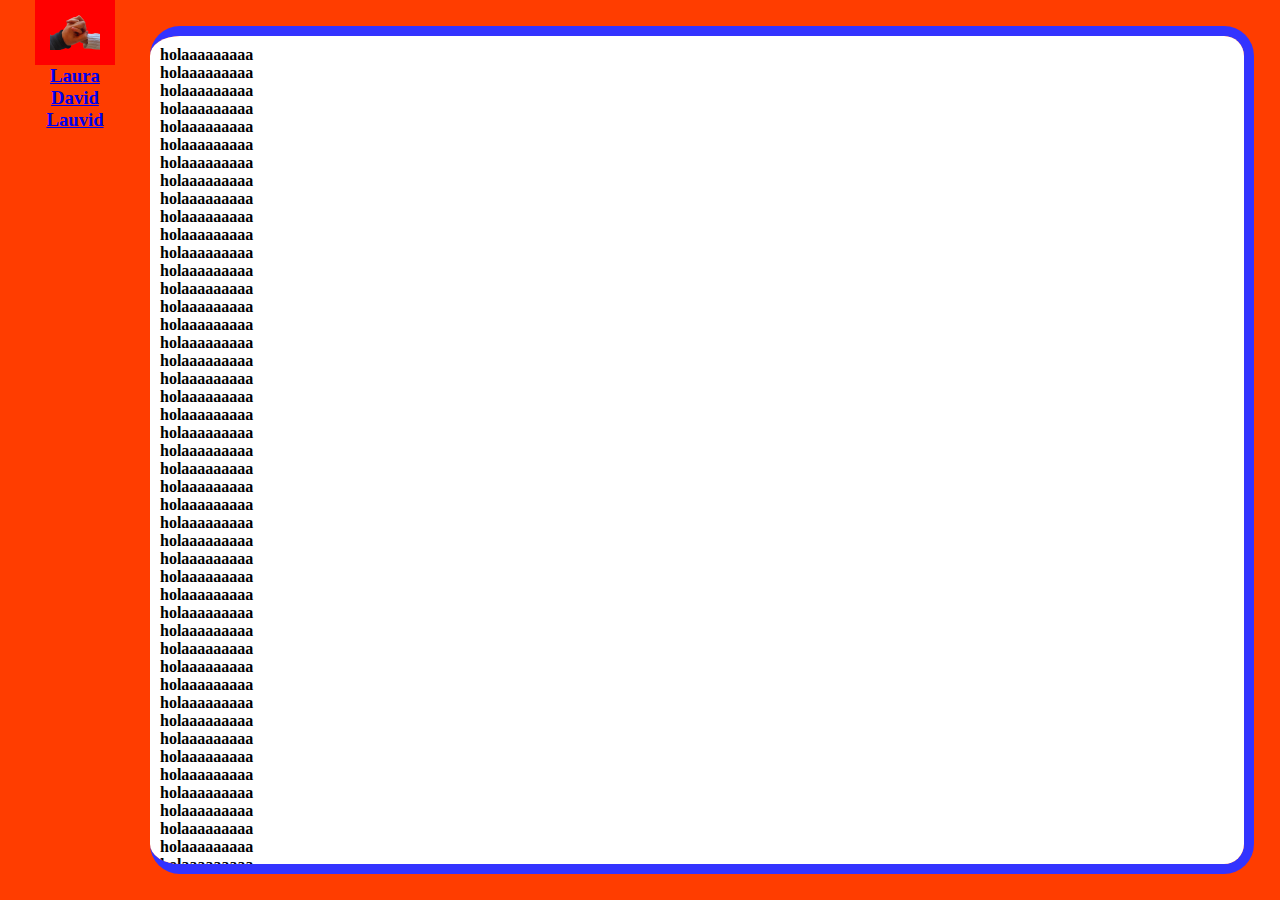
==== public_html/html/index.html @ 49b252a7 "x" ====
<!DOCTYPE html>
<!--
Click nbfs://nbhost/SystemFileSystem/Templates/Licenses/license-default.txt to change this license
Click nbfs://nbhost/SystemFileSystem/Templates/Other/html.html to edit this template
-->
<html>
    <head>
        <title>Laura y David</title>
        <meta charset="UTF-8">
        <meta name="viewport" content="width=device-width, initial-scale=1.0">
        <link rel="stylesheet" href="../css/Plantilla.css"/>
        <link rel="stylesheet" href="../css/Index.css"/>
        <link rel="icon" type="image/png" href="../imagenes/barraNavegacion/logoCabecera.png">
    </head>
    <body>
        <div id="barraNav">
            <header>
                <img src="../imagenes/barraNavegacion/logoCabecera.png" width="50" height="35" alt="logoCabecera"/>
            </header>
            <nav>
                <img src="../imagenes/barraNavegacion/persona.png" alt="persona"/>
                <a href="#">
                    <ul>
                        <li>
                            <h3>Laura</h3>
                        </li>
                    </ul>
                </a>
                <a href="#">
                    <ul>
                        <li>
                            <h3>David</h3>
                        </li>
                    </ul>
                </a>
                <a href="#">
                    <ul>
                        <li>
                            <h3>Lauvid</h3>
                        </li>
                    </ul>
                </a>
            </nav>
            <footer>
                
            </footer>
        </div>
        <div id="contenido">
            <main>
                <h4>holaaaaaaaaa</h4>
                <h4>holaaaaaaaaa</h4>
                <h4>holaaaaaaaaa</h4>
                <h4>holaaaaaaaaa</h4>
                <h4>holaaaaaaaaa</h4>
                <h4>holaaaaaaaaa</h4>
                <h4>holaaaaaaaaa</h4>
                <h4>holaaaaaaaaa</h4>
                <h4>holaaaaaaaaa</h4>
                <h4>holaaaaaaaaa</h4>
                <h4>holaaaaaaaaa</h4>
                <h4>holaaaaaaaaa</h4>
                <h4>holaaaaaaaaa</h4>
                <h4>holaaaaaaaaa</h4>
                <h4>holaaaaaaaaa</h4>
                <h4>holaaaaaaaaa</h4>
                <h4>holaaaaaaaaa</h4>
                <h4>holaaaaaaaaa</h4>
                <h4>holaaaaaaaaa</h4>
                <h4>holaaaaaaaaa</h4>
                <h4>holaaaaaaaaa</h4>
                <h4>holaaaaaaaaa</h4>
                <h4>holaaaaaaaaa</h4>
                <h4>holaaaaaaaaa</h4>
                <h4>holaaaaaaaaa</h4>
                <h4>holaaaaaaaaa</h4>
                <h4>holaaaaaaaaa</h4>
                <h4>holaaaaaaaaa</h4>
                <h4>holaaaaaaaaa</h4>
                <h4>holaaaaaaaaa</h4>
                <h4>holaaaaaaaaa</h4>
                <h4>holaaaaaaaaa</h4>
                <h4>holaaaaaaaaa</h4>
                <h4>holaaaaaaaaa</h4>
                <h4>holaaaaaaaaa</h4>
                <h4>holaaaaaaaaa</h4>
                <h4>holaaaaaaaaa</h4>
                <h4>holaaaaaaaaa</h4>
                <h4>holaaaaaaaaa</h4>
                <h4>holaaaaaaaaa</h4>
                <h4>holaaaaaaaaa</h4>
                <h4>holaaaaaaaaa</h4>
                <h4>holaaaaaaaaa</h4>
                <h4>holaaaaaaaaa</h4>
                <h4>holaaaaaaaaa</h4>
                <h4>holaaaaaaaaa</h4>
                <h4>holaaaaaaaaa</h4>
                <h4>holaaaaaaaaa</h4>
                <h4>holaaaaaaaaa</h4>
                <h4>holaaaaaaaaa</h4>
                <h4>holaaaaaaaaa</h4>
                <h4>holaaaaaaaaa</h4>
                <h4>holaaaaaaaaa</h4>
                <h4>holaaaaaaaaa</h4>
                <h4>holaaaaaaaaa</h4>
                <h4>holaaaaaaaaa</h4>
                <h4>holaaaaaaaaa</h4>
                <h4>holaaaaaaaaa</h4>
                <h4>holaaaaaaaaa</h4>
                <h4>holaaaaaaaaa</h4>
                <h4>holaaaaaaaaa</h4>
                <h4>holaaaaaaaaa</h4>
                <h4>holaaaaaaaaa</h4>
                <h4>holaaaaaaaaa</h4>
                <h4>holaaaaaaaaa</h4>
                <h4>holaaaaaaaaa</h4>
                <h4>holaaaaaaaaa</h4>
                <h4>holaaaaaaaaa</h4>
                <h4>holaaaaaaaaa</h4>
                <h4>holaaaaaaaaa</h4>
                <h4>holaaaaaaaaa</h4>
                <h4>holaaaaaaaaa</h4>
                <h4>holaaaaaaaaa</h4>
                <h4>holaaaaaaaaa</h4>
                <h4>holaaaaaaaaa</h4>
                <h4>holaaaaaaaaa</h4>
                <h4>holaaaaaaaaa</h4>
                <h4>holaaaaaaaaa</h4>
                <h4>holaaaaaaaaa</h4>
                <h4>holaaaaaaaaa</h4>
                <h4>holaaaaaaaaa</h4>
                <h4>holaaaaaaaaa</h4>
                <h4>holaaaaaaaaa</h4>
                <h4>holaaaaaaaaa</h4>
                <h4>holaaaaaaaaa</h4>
                <h4>holaaaaaaaaa</h4>
                <h4>holaaaaaaaaa</h4>
                <h4>holaaaaaaaaa</h4>
            </main>
        </div>
    </body>
</html>
---- public_html/css/Plantilla.css ----
/*
Click nbfs://nbhost/SystemFileSystem/Templates/Licenses/license-default.txt to change this license
Click nbfs://nbhost/SystemFileSystem/Templates/ClientSide/css.css to edit this template
*/
/* 
    Created on : 6 oct 2022, 16:48:21
    Author     : xxxdd
*/

*
{
    margin: 0px;
    padding: 0px;
}

body
{
    background: #ff3d00;
}

body #contenido
{
/*    border: blueviolet 3px solid;*/
    position: absolute;
    width: 100%;
    height: 100%;
    padding-left: 150px; /* desplaza el main */
    padding-top: 2%; /* margenes visuales */
    padding-bottom: 2%;
    padding-right: 2%;
    box-sizing: border-box;
}

body #contenido main
{
    border-bottom: #3333ff 10px solid;
    border-top: #3333ff 10px solid;
    border-right: #3333ff 10px solid;
    padding: 10px;
    overflow-x: scroll;
    box-sizing: border-box;
    border-radius: 30px;
    width: 100%;
    height: 100%;
    background: white;
}

body #contenido main::-webkit-scrollbar
{
    display: none;
}

body #barraNav
{
    background: #ff3d00;
    position: absolute;
    height: 100%;
    width: 150px;
    text-align: center;
    z-index: 1;
/*    float: left;*/
}

body #barraNav header
{
    background: red;
    display: inline-block;
    position: static;
    font-size: 0;
    padding: 15px;
}

body #barraNav nav a ul li:hover
{
    background: aqua;
}

body #contenido footer
{
    border: greenyellow 3px solid;
}

body #contenido footer h4
{
    font-size: 14px;
    color: black;
}

body #barraNav nav img
{
    display: none;
}

@media only screen and (max-width: 820px)
{
    
}

@media only screen and (max-width: 590px)
{
    body
    {
        background: #ff3d00;
    }

    body #contenido
    {
        /*    border: blueviolet 3px solid;*/
        position: absolute;
        width: 100%;
        height: 100%;
        padding-top: 60px; /* desplaza el main */
        padding-bottom: 2%; /* margenes visuales */
        padding-right: 2%;
        padding-left: 2%;
        box-sizing: border-box;
    }

    body #contenido main
    {
        border-bottom: #3333ff 10px solid;
        border-top: #3333ff 0px solid;
        border-right: #3333ff 10px solid;
        border-left: #3333ff 10px solid;
        padding: 10px;
        overflow-x: scroll;
        box-sizing: border-box;
        border-radius: 30px;
        width: 100%;
        height: 100%;
        background: white;
    }

    body #contenido main::-webkit-scrollbar
    {
        display: none;
    }

    body #barraNav
    {
        background: #ff3d00;
        position: absolute;
        height: 60px;
        width: 100%;
        text-align: center;
        z-index: 1;
        /*    float: left;*/
    }

    body #barraNav header
    {
        background: gray;
        display: inline-block;
        position: static;
        font-size: 0;
        padding: 10px;
    }

    body #barraNav nav a ul li:hover
    {
        background: aqua;
    }

    body #contenido footer
    {
        border: greenyellow 3px solid;
    }

    body #contenido footer h4
    {
        font-size: 14px;
        color: black;
    }
    
    body #barraNav nav img
    {
        width: 30px;
        height: 30px;
        display: block;
    }

    body #barraNav nav
    {
        left: 50%;
        transform: translate(-50%, 0%);
        /* -webkit-transform: translate(-50%, -50%); */
        position: fixed;
        bottom: 15px;
        margin-left: auto;
        margin-right: auto;
        padding: 7px;
        word-wrap: break-word;
        background-color: #66ffff;
        border-radius: 7px;
        font-size: 0;
        transition: 0.3s;
    }
}
---- public_html/css/Index.css ----
/*
Click nbfs://nbhost/SystemFileSystem/Templates/Licenses/license-default.txt to change this license
Click nbfs://nbhost/SystemFileSystem/Templates/ClientSide/css.css to edit this template
*/
/* 
    Created on : 6 oct 2022, 17:10:06
    Author     : xxxdd
*/
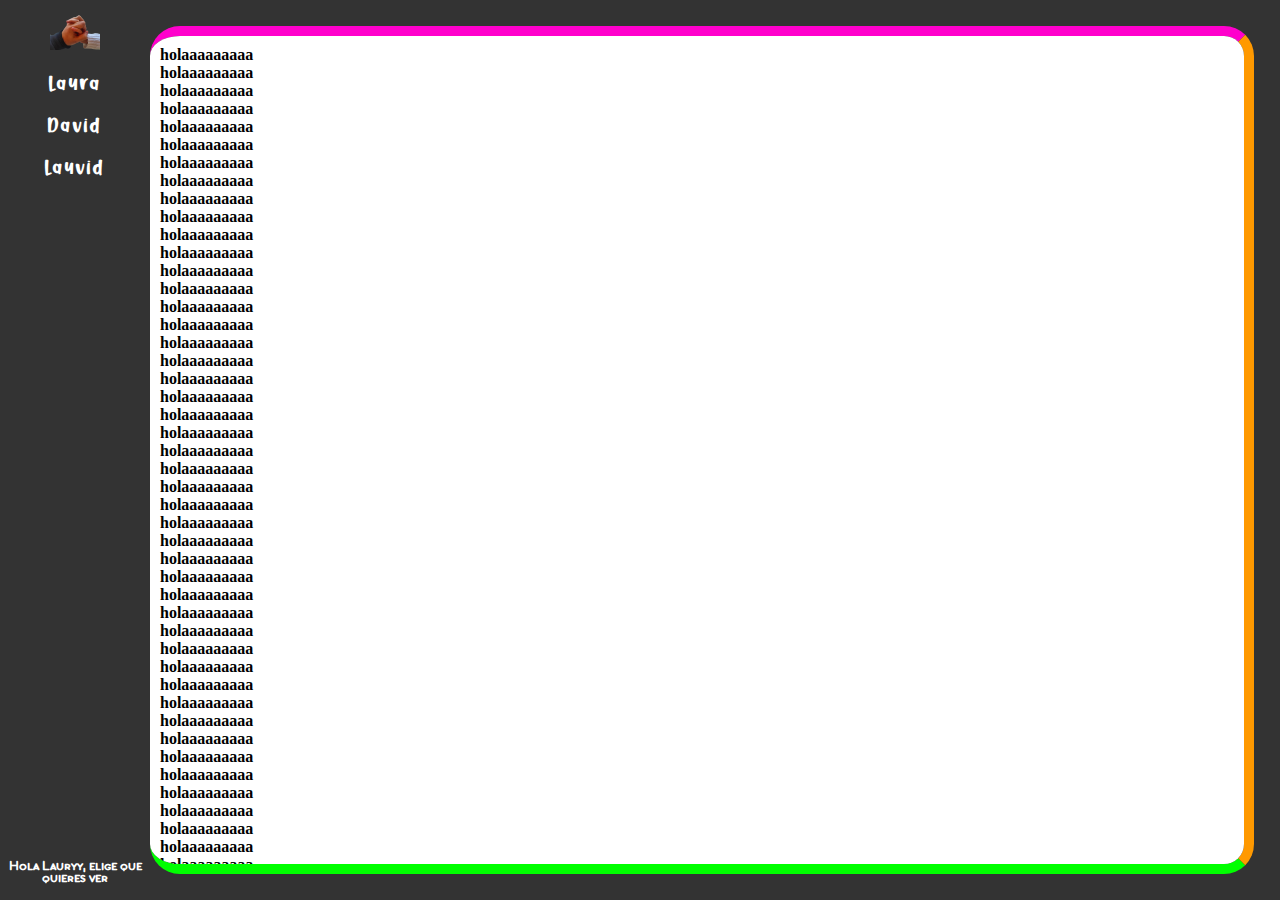
==== commit 8a8087fd: "x" ====
--- a/public_html/html/index.html
+++ b/public_html/html/index.html
@@ -18,7 +18,7 @@
                 <img src="../imagenes/barraNavegacion/logoCabecera.png" width="50" height="35" alt="logoCabecera"/>
             </header>
             <nav>
-                <img src="../imagenes/barraNavegacion/persona.png" alt="persona"/>
+                <img src="../imagenes/barraNavegacion/personaBlanco.png" alt="persona"/>
                 <a href="#">
                     <ul>
                         <li>
@@ -42,7 +42,9 @@
                 </a>
             </nav>
             <footer>
-                
+                <h4>
+                    Hola Lauryy, elige que quieres ver
+                </h4>
             </footer>
         </div>
         <div id="contenido">
--- a/public_html/css/Plantilla.css
+++ b/public_html/css/Plantilla.css
@@ -15,7 +15,7 @@
 
 body
 {
-    background: #ff3d00;
+    background: #333333;
 }
 
 body #contenido
@@ -31,20 +31,6 @@
     box-sizing: border-box;
 }
 
-body #contenido main
-{
-    border-bottom: #3333ff 10px solid;
-    border-top: #3333ff 10px solid;
-    border-right: #3333ff 10px solid;
-    padding: 10px;
-    overflow-x: scroll;
-    box-sizing: border-box;
-    border-radius: 30px;
-    width: 100%;
-    height: 100%;
-    background: white;
-}
-
 body #contenido main::-webkit-scrollbar
 {
     display: none;
@@ -52,7 +38,7 @@
 
 body #barraNav
 {
-    background: #ff3d00;
+    background: #333333;
     position: absolute;
     height: 100%;
     width: 150px;
@@ -63,27 +49,65 @@
 
 body #barraNav header
 {
-    background: red;
+    background: #333333;
     display: inline-block;
     position: static;
     font-size: 0;
     padding: 15px;
 }
 
-body #barraNav nav a ul li:hover
-{
-    background: aqua;
-}
-
-body #contenido footer
-{
-    border: greenyellow 3px solid;
-}
-
-body #contenido footer h4
+body #barraNav nav a ul
+{
+    display: inline-block;
+    font-size: 0;
+    border-radius: 30px;
+}
+
+body #barraNav nav a ul li
+{
+    display: inline-block;
+    font-size: 0;
+    padding-top: 10px;
+    padding-bottom: 10px;
+    padding-left: 20px;
+    padding-right: 20px;
+    border-radius: 30px;
+}
+
+body #barraNav nav a:nth-child(2) ul li:hover
+{
+    background: #990099;
+    border-radius: 30px;
+}
+
+body #barraNav nav a:nth-child(3) ul li:hover
+{
+    background: green;
+    border-radius: 30px;
+}
+
+body #barraNav nav a:nth-child(4) ul li:hover
+{
+    background: #cc6600;
+    border-radius: 30px;
+}
+
+body #barraNav nav a ul li h3
+{
+    color: white;
+    text-decoration: none;
+    font-family: barraNav;
+    font-size: 20px;
+    letter-spacing: 3px;
+}
+
+body #barraNav footer h4
 {
     font-size: 14px;
-    color: black;
+    color: white;
+    font-family: barraNavFooter;
+    position: absolute;
+    bottom: 15px;
 }
 
 body #barraNav nav img
@@ -91,6 +115,22 @@
     display: none;
 }
 
+@font-face 
+{
+    font-family: barraNav;
+    font-style: normal;
+    font-weight: normal;
+    src: url(../fuentes/magical_story/Magical_Story.ttf);
+}
+
+@font-face 
+{
+    font-family: barraNavFooter;
+    font-style: normal;
+    font-weight: normal;
+    src: url(../fuentes/aristotelica/AristotelicaSmallCaps-Regular.ttf);
+}
+
 @media only screen and (max-width: 820px)
 {
     
@@ -98,10 +138,6 @@
 
 @media only screen and (max-width: 590px)
 {
-    body
-    {
-        background: #ff3d00;
-    }
 
     body #contenido
     {
@@ -116,29 +152,8 @@
         box-sizing: border-box;
     }
 
-    body #contenido main
-    {
-        border-bottom: #3333ff 10px solid;
-        border-top: #3333ff 0px solid;
-        border-right: #3333ff 10px solid;
-        border-left: #3333ff 10px solid;
-        padding: 10px;
-        overflow-x: scroll;
-        box-sizing: border-box;
-        border-radius: 30px;
-        width: 100%;
-        height: 100%;
-        background: white;
-    }
-
-    body #contenido main::-webkit-scrollbar
-    {
-        display: none;
-    }
-
     body #barraNav
     {
-        background: #ff3d00;
         position: absolute;
         height: 60px;
         width: 100%;
@@ -149,16 +164,50 @@
 
     body #barraNav header
     {
-        background: gray;
         display: inline-block;
         position: static;
         font-size: 0;
         padding: 10px;
     }
-
-    body #barraNav nav a ul li:hover
-    {
-        background: aqua;
+    
+    body #barraNav nav a ul li
+    {
+        display: inline-block;
+        font-size: 0;
+        padding-top: 0px;
+        padding-bottom: 0px;
+        padding-left: 0px;
+        padding-right: 0px;
+        border-radius: 0px;
+    }
+    
+    body #barraNav:hover nav a ul li
+    {
+        display: inline-block;
+        font-size: 0;
+        padding-top: 10px;
+        padding-bottom: 10px;
+        padding-left: 20px;
+        padding-right: 20px;
+        border-radius: 30px;
+    }
+
+    body #barraNav nav a ul li h3
+    {
+        color: white;
+        text-decoration: none;
+        font-family: barraNav;
+        font-size: 0px;
+        letter-spacing: 0px;
+    }
+    
+    body #barraNav:hover nav a ul li h3
+    {
+        color: white;
+        text-decoration: none;
+        font-family: barraNav;
+        font-size: 20px;
+        letter-spacing: 3px;
     }
 
     body #contenido footer
@@ -179,7 +228,7 @@
         display: block;
     }
 
-    body #barraNav nav
+    body #barraNav nav, footer
     {
         left: 50%;
         transform: translate(-50%, 0%);
@@ -190,9 +239,55 @@
         margin-right: auto;
         padding: 7px;
         word-wrap: break-word;
-        background-color: #66ffff;
+        background-color: #3333ff;
         border-radius: 7px;
         font-size: 0;
         transition: 0.3s;
     }
-}+    
+    body #barraNav:hover nav img
+    {
+        width: 0px;
+        height: 0px;
+        display: block;
+    }
+    
+    body #barraNav:hover nav
+    {
+        width: 150px;
+        height: 200px;
+        padding-top: 10px;
+        padding-bottom: 10px;
+        display: block;
+    }
+    
+    body #barraNav footer
+    {
+        display: none;
+    }
+    
+    body #barraNav:hover footer
+    {
+        display: inline-block;
+        width: 130px;
+    }
+    
+    body #barraNav footer h4
+    {
+        font-size: 0px;
+        color: white;
+        font-family: barraNavFooter;
+        bottom: 0px;
+        
+    }
+    
+    body #barraNav:hover footer h4
+    {
+        font-size: 14px;
+        color: white;
+        font-family: barraNavFooter;
+        position: relative;
+        bottom: 15px;
+    }
+}
+
--- a/public_html/css/Index.css
+++ b/public_html/css/Index.css
@@ -7,3 +7,41 @@
     Author     : xxxdd
 */
 
+body #contenido main
+{
+    border-bottom: #00ff00 10px solid;
+    border-top: #ff00cc 10px solid;
+    border-right: #ff9900 10px solid;
+    padding: 10px;
+    overflow-x: scroll;
+    box-sizing: border-box;
+    border-radius: 30px;
+    width: 100%;
+    height: 100%;
+    background: white;
+}
+
+body #contenido main::-webkit-scrollbar
+{
+    display: none;
+}
+
+@media only screen and (max-width: 590px)
+{
+    
+    body #contenido main
+    {
+        border-bottom: #ff9900 10px solid;
+        border-top: #3333ff 0px solid;
+        border-right: #00ff00 10px solid;
+        border-left: #ff00cc 10px solid;
+        padding: 10px;
+        overflow-x: scroll;
+        box-sizing: border-box;
+        border-radius: 30px;
+        width: 100%;
+        height: 100%;
+        background: white;
+    }
+    
+}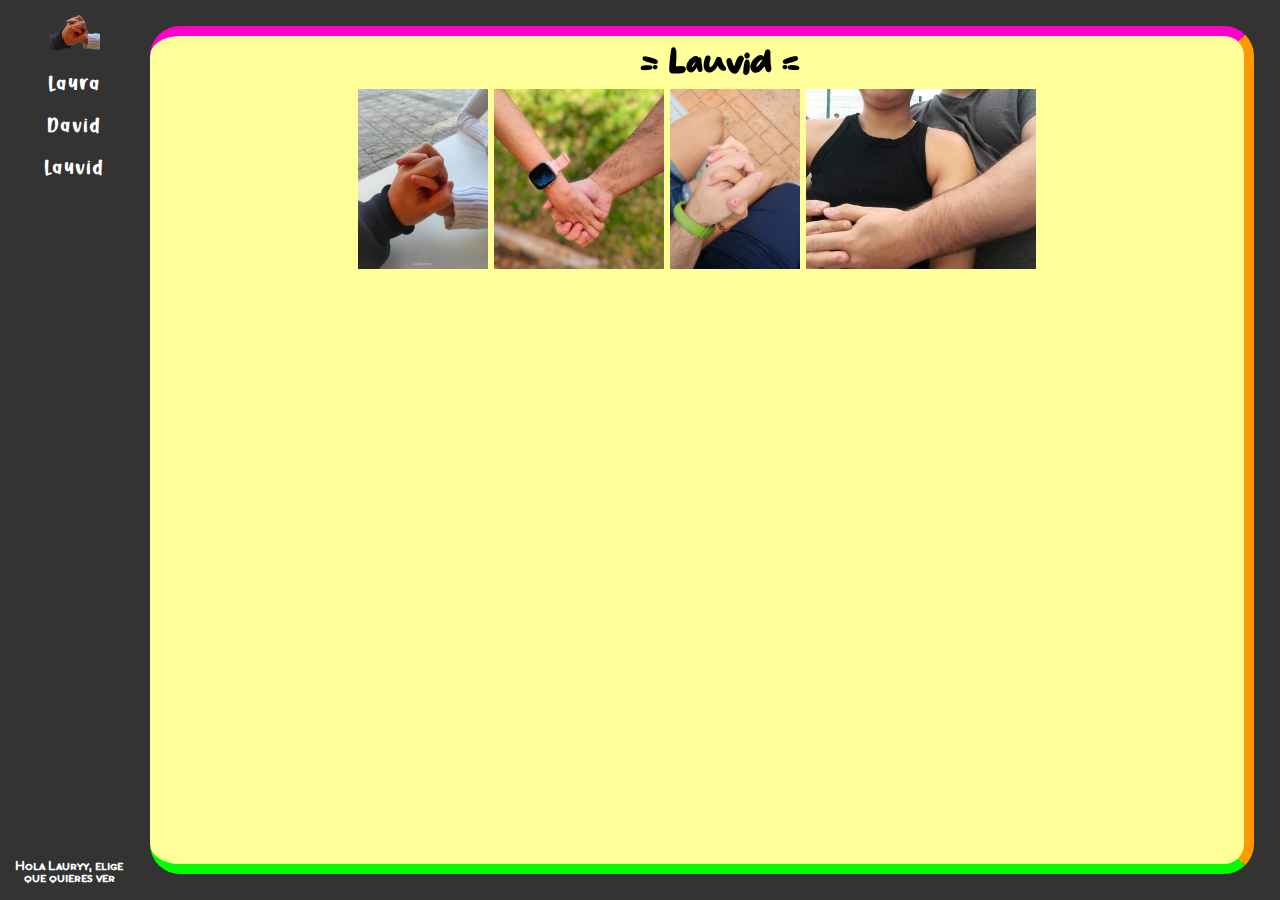
==== commit 55799810: "x" ====
--- a/public_html/html/index.html
+++ b/public_html/html/index.html
@@ -8,8 +8,9 @@
         <title>Laura y David</title>
         <meta charset="UTF-8">
         <meta name="viewport" content="width=device-width, initial-scale=1.0">
-        <link rel="stylesheet" href="../css/Plantilla.css"/>
-        <link rel="stylesheet" href="../css/Index.css"/>
+        <link rel="stylesheet" href="../css/navFooter.css"/>
+        <link rel="stylesheet" href="../css/main.css"/>
+        <link rel="stylesheet" href="../css/Lauvid.css"/>
         <link rel="icon" type="image/png" href="../imagenes/barraNavegacion/logoCabecera.png">
     </head>
     <body>
@@ -33,7 +34,7 @@
                         </li>
                     </ul>
                 </a>
-                <a href="#">
+                <a href="index.html">
                     <ul>
                         <li>
                             <h3>Lauvid</h3>
@@ -43,100 +44,31 @@
             </nav>
             <footer>
                 <h4>
-                    Hola Lauryy, elige que quieres ver
+                    Hola Lauryy, elige<br>
+                    que quieres ver
                 </h4>
             </footer>
         </div>
         <div id="contenido">
             <main>
-                <h4>holaaaaaaaaa</h4>
-                <h4>holaaaaaaaaa</h4>
-                <h4>holaaaaaaaaa</h4>
-                <h4>holaaaaaaaaa</h4>
-                <h4>holaaaaaaaaa</h4>
-                <h4>holaaaaaaaaa</h4>
-                <h4>holaaaaaaaaa</h4>
-                <h4>holaaaaaaaaa</h4>
-                <h4>holaaaaaaaaa</h4>
-                <h4>holaaaaaaaaa</h4>
-                <h4>holaaaaaaaaa</h4>
-                <h4>holaaaaaaaaa</h4>
-                <h4>holaaaaaaaaa</h4>
-                <h4>holaaaaaaaaa</h4>
-                <h4>holaaaaaaaaa</h4>
-                <h4>holaaaaaaaaa</h4>
-                <h4>holaaaaaaaaa</h4>
-                <h4>holaaaaaaaaa</h4>
-                <h4>holaaaaaaaaa</h4>
-                <h4>holaaaaaaaaa</h4>
-                <h4>holaaaaaaaaa</h4>
-                <h4>holaaaaaaaaa</h4>
-                <h4>holaaaaaaaaa</h4>
-                <h4>holaaaaaaaaa</h4>
-                <h4>holaaaaaaaaa</h4>
-                <h4>holaaaaaaaaa</h4>
-                <h4>holaaaaaaaaa</h4>
-                <h4>holaaaaaaaaa</h4>
-                <h4>holaaaaaaaaa</h4>
-                <h4>holaaaaaaaaa</h4>
-                <h4>holaaaaaaaaa</h4>
-                <h4>holaaaaaaaaa</h4>
-                <h4>holaaaaaaaaa</h4>
-                <h4>holaaaaaaaaa</h4>
-                <h4>holaaaaaaaaa</h4>
-                <h4>holaaaaaaaaa</h4>
-                <h4>holaaaaaaaaa</h4>
-                <h4>holaaaaaaaaa</h4>
-                <h4>holaaaaaaaaa</h4>
-                <h4>holaaaaaaaaa</h4>
-                <h4>holaaaaaaaaa</h4>
-                <h4>holaaaaaaaaa</h4>
-                <h4>holaaaaaaaaa</h4>
-                <h4>holaaaaaaaaa</h4>
-                <h4>holaaaaaaaaa</h4>
-                <h4>holaaaaaaaaa</h4>
-                <h4>holaaaaaaaaa</h4>
-                <h4>holaaaaaaaaa</h4>
-                <h4>holaaaaaaaaa</h4>
-                <h4>holaaaaaaaaa</h4>
-                <h4>holaaaaaaaaa</h4>
-                <h4>holaaaaaaaaa</h4>
-                <h4>holaaaaaaaaa</h4>
-                <h4>holaaaaaaaaa</h4>
-                <h4>holaaaaaaaaa</h4>
-                <h4>holaaaaaaaaa</h4>
-                <h4>holaaaaaaaaa</h4>
-                <h4>holaaaaaaaaa</h4>
-                <h4>holaaaaaaaaa</h4>
-                <h4>holaaaaaaaaa</h4>
-                <h4>holaaaaaaaaa</h4>
-                <h4>holaaaaaaaaa</h4>
-                <h4>holaaaaaaaaa</h4>
-                <h4>holaaaaaaaaa</h4>
-                <h4>holaaaaaaaaa</h4>
-                <h4>holaaaaaaaaa</h4>
-                <h4>holaaaaaaaaa</h4>
-                <h4>holaaaaaaaaa</h4>
-                <h4>holaaaaaaaaa</h4>
-                <h4>holaaaaaaaaa</h4>
-                <h4>holaaaaaaaaa</h4>
-                <h4>holaaaaaaaaa</h4>
-                <h4>holaaaaaaaaa</h4>
-                <h4>holaaaaaaaaa</h4>
-                <h4>holaaaaaaaaa</h4>
-                <h4>holaaaaaaaaa</h4>
-                <h4>holaaaaaaaaa</h4>
-                <h4>holaaaaaaaaa</h4>
-                <h4>holaaaaaaaaa</h4>
-                <h4>holaaaaaaaaa</h4>
-                <h4>holaaaaaaaaa</h4>
-                <h4>holaaaaaaaaa</h4>
-                <h4>holaaaaaaaaa</h4>
-                <h4>holaaaaaaaaa</h4>
-                <h4>holaaaaaaaaa</h4>
-                <h4>holaaaaaaaaa</h4>
-                <h4>holaaaaaaaaa</h4>
-                <h4>holaaaaaaaaa</h4>
+                <h1>
+                    < Lauvid >
+                </h1>
+                <div id="imagenes">
+                    <div class="grupoImgText">
+                        <img src="../imagenes/main/Lauvid/1.jpg" width="130" height="180" alt="1"/>
+                        <h2>Primera vez que nos vimos</h2>
+                    </div>
+                    <div class="grupoImgText">
+                        <img src="../imagenes/main/Lauvid/2.png" width="170" height="180" alt="2"/>
+                    </div>
+                    <div class="grupoImgText">
+                        <img src="../imagenes/main/Lauvid/3.jpg" width="130" height="180" alt="3"/>
+                    </div>
+                    <div class="grupoImgText">
+                        <img src="../imagenes/main/Lauvid/4.jpg" width="230" height="180" alt="4"/>
+                    </div>
+                </div>
             </main>
         </div>
     </body>
--- a/public_html/css/navFooter.css
+++ b/public_html/css/navFooter.css
@@ -0,0 +1,297 @@
+/*
+Click nbfs://nbhost/SystemFileSystem/Templates/Licenses/license-default.txt to change this license
+Click nbfs://nbhost/SystemFileSystem/Templates/ClientSide/css.css to edit this template
+*/
+/* 
+    Created on : 6 oct 2022, 16:48:21
+    Author     : xxxdd
+*/
+
+*
+{
+    margin: 0px;
+    padding: 0px;
+}
+
+body
+{
+    background: #333333;
+}
+
+body #contenido
+{
+/*    border: blueviolet 3px solid;*/
+    position: absolute;
+    width: 100%;
+    height: 100%;
+    padding-left: 150px; /* desplaza el main */
+    padding-top: 2%; /* margenes visuales */
+    padding-bottom: 2%;
+    padding-right: 2%;
+    box-sizing: border-box;
+}
+
+body #contenido main::-webkit-scrollbar
+{
+    display: none;
+}
+
+body #barraNav
+{
+    background: #333333;
+    position: absolute;
+    height: 100%;
+    width: 150px;
+    text-align: center;
+    z-index: 1;
+/*    float: left;*/
+}
+
+body #barraNav header
+{
+    background: #333333;
+    display: inline-block;
+    position: static;
+    font-size: 0;
+    padding: 15px;
+}
+
+body #barraNav nav a ul
+{
+    display: inline-block;
+    font-size: 0;
+    border-radius: 30px;
+}
+
+body #barraNav nav a ul li
+{
+    display: inline-block;
+    font-size: 0;
+    padding-top: 10px;
+    padding-bottom: 10px;
+    padding-left: 20px;
+    padding-right: 20px;
+    border-radius: 30px;
+}
+
+body #barraNav nav a:nth-child(2) ul li:hover
+{
+    background: #990099;
+    border-radius: 30px;
+}
+
+body #barraNav nav a:nth-child(3) ul li:hover
+{
+    background: green;
+    border-radius: 30px;
+}
+
+body #barraNav nav a:nth-child(4) ul li:hover
+{
+    background: #cc6600;
+    border-radius: 30px;
+}
+
+body #barraNav nav a ul li h3
+{
+    color: white;
+    text-decoration: none;
+    font-family: barraNav;
+    font-size: 20px;
+    letter-spacing: 3px;
+}
+
+body #barraNav footer h4
+{
+    font-size: 14px;
+    color: white;
+    font-family: barraNavFooter;
+    position: absolute;
+    bottom: 15px;
+    left: 15px;
+}
+
+body #barraNav nav img
+{
+    display: none;
+}
+
+@font-face 
+{
+    font-family: barraNav;
+    font-style: normal;
+    font-weight: normal;
+    src: url(../fuentes/magical_story/Magical_Story.ttf);
+}
+
+@font-face 
+{
+    font-family: barraNavFooter;
+    font-style: normal;
+    font-weight: normal;
+    src: url(../fuentes/aristotelica/AristotelicaSmallCaps-Regular.ttf);
+}
+
+
+@media only screen and (max-width: 820px)
+{
+    
+}
+
+@media only screen and (max-width: 590px)
+{
+
+    body #contenido
+    {
+        /*    border: blueviolet 3px solid;*/
+        position: absolute;
+        width: 100%;
+        height: 100%;
+        padding-top: 60px; /* desplaza el main */
+        padding-bottom: 2%; /* margenes visuales */
+        padding-right: 2%;
+        padding-left: 2%;
+        box-sizing: border-box;
+    }
+
+    body #barraNav
+    {
+        position: absolute;
+        height: 60px;
+        width: 100%;
+        text-align: center;
+        z-index: 1;
+        /*    float: left;*/
+    }
+
+    body #barraNav header
+    {
+        display: inline-block;
+        position: static;
+        font-size: 0;
+        padding: 10px;
+    }
+    
+    body #barraNav nav a ul li
+    {
+        display: inline-block;
+        font-size: 0;
+        padding-top: 0px;
+        padding-bottom: 0px;
+        padding-left: 0px;
+        padding-right: 0px;
+        border-radius: 0px;
+    }
+    
+    body #barraNav:hover nav a ul li
+    {
+        display: inline-block;
+        font-size: 0;
+        padding-top: 10px;
+        padding-bottom: 10px;
+        padding-left: 20px;
+        padding-right: 20px;
+        border-radius: 30px;
+    }
+
+    body #barraNav nav a ul li h3
+    {
+        color: white;
+        text-decoration: none;
+        font-family: barraNav;
+        font-size: 0px;
+        letter-spacing: 0px;
+    }
+    
+    body #barraNav:hover nav a ul li h3
+    {
+        color: white;
+        text-decoration: none;
+        font-family: barraNav;
+        font-size: 20px;
+        letter-spacing: 3px;
+    }
+
+    body #contenido footer
+    {
+        border: greenyellow 3px solid;
+    }
+
+    body #contenido footer h4
+    {
+        font-size: 14px;
+        color: black;
+    }
+    
+    body #barraNav nav img
+    {
+        width: 30px;
+        height: 30px;
+        display: block;
+    }
+
+    body #barraNav nav, footer
+    {
+        left: 50%;
+        transform: translate(-50%, 0%);
+        /* -webkit-transform: translate(-50%, -50%); */
+        position: fixed;
+        bottom: 15px;
+        margin-left: auto;
+        margin-right: auto;
+        padding: 7px;
+        word-wrap: break-word;
+        background-color: #333333;
+        border-radius: 7px;
+        font-size: 0;
+        transition: 0.3s;
+    }
+    
+    body #barraNav:hover nav img
+    {
+        width: 0px;
+        height: 0px;
+        display: block;
+    }
+    
+    body #barraNav:hover nav
+    {
+        padding-top: 10px;
+        padding-bottom: 60px;
+        padding-left: 25px;
+        padding-right: 25px;
+        display: grid;
+    }
+    
+    body #barraNav footer
+    {
+        display: none;
+    }
+    
+    body #barraNav:hover footer
+    {
+        display: inline-block;
+        padding: 0px;
+        transition: 0.3s;
+    }
+    
+    body #barraNav footer h4
+    {
+        font-size: 0px;
+        color: white;
+        font-family: barraNavFooter;
+        bottom: 0px;
+        
+    }
+    
+    body #barraNav:hover footer h4
+    {
+        font-size: 14px;
+        color: white;
+        font-family: barraNavFooter;
+        position: relative;
+        bottom: 15px;
+        left: 0px;
+    }
+}
+
--- a/public_html/css/main.css
+++ b/public_html/css/main.css
@@ -0,0 +1,46 @@
+/*
+Click nbfs://nbhost/SystemFileSystem/Templates/Licenses/license-default.txt to change this license
+Click nbfs://nbhost/SystemFileSystem/Templates/ClientSide/css.css to edit this template
+*/
+/* 
+    Created on : 6 oct 2022, 17:10:06
+    Author     : xxxdd
+*/
+
+body #contenido main
+{
+    border-bottom: #00ff00 10px solid;
+    border-top: #ff00cc 10px solid;
+    border-right: #ff9900 10px solid;
+    padding: 10px;
+    overflow-x: scroll;
+    box-sizing: border-box;
+    border-radius: 30px;
+    width: 100%;
+    height: 100%;
+    background: #ffff99;
+}
+
+body #contenido main::-webkit-scrollbar
+{
+    display: none;
+}
+
+@media only screen and (max-width: 590px)
+{
+    
+    body #contenido main
+    {
+        border-bottom: #ff9900 10px solid;
+        border-top: #3333ff 0px solid;
+        border-right: #00ff00 10px solid;
+        border-left: #ff00cc 10px solid;
+        padding: 10px;
+        overflow-x: scroll;
+        box-sizing: border-box;
+        border-radius: 30px;
+        width: 100%;
+        height: 100%;
+    }
+    
+}--- a/public_html/css/Lauvid.css
+++ b/public_html/css/Lauvid.css
@@ -0,0 +1,80 @@
+/*
+Click nbfs://nbhost/SystemFileSystem/Templates/Licenses/license-default.txt to change this license
+Click nbfs://nbhost/SystemFileSystem/Templates/ClientSide/css.css to edit this template
+*/
+/* 
+    Created on : 8 oct 2022, 19:42:56
+    Author     : xxxdd
+*/
+
+body #contenido main h1
+{
+    font-size: 30px;
+    color: black;
+    font-family: tituloMain;
+    position: fixed;
+    left: 50%;
+    transform: translate(0%, 0%);
+    /* -webkit-transform: translate(-50%, -50%); */
+    margin-left: auto;
+    margin-right: auto;
+    padding: 0px;
+    font-size: 30px;
+}
+
+body #contenido main #imagenes
+{
+    font-size: 0;
+    text-align: center;
+    padding-top: 40px;
+}
+
+body #contenido main #imagenes .grupoImgText
+{
+    display: inline-block;
+}
+
+body #contenido main #imagenes .grupoImgText img
+{
+    margin: 3px;
+
+}
+
+@font-face 
+{
+    font-family: chococooky;
+    font-style: normal;
+    font-weight: normal;
+    src: url(../fuentes/chococooky/Chococooky.ttf);
+}
+
+@font-face 
+{
+    font-family: tituloMain;
+    font-style: normal;
+    font-weight: normal;
+    src: url(../fuentes/bongkar/Bongkar.ttf);
+}
+
+@media only screen and (max-width: 590px)
+{
+
+    body #contenido main h1
+    {
+        font-size: 30px;
+        color: black;
+        font-family: tituloMain;
+        left: 50%;
+        transform: translate(-50%, 0%);
+        /* -webkit-transform: translate(-50%, -50%); */
+        position: fixed;
+        top: 60px;
+        margin-left: auto;
+        margin-right: auto;
+        padding: 7px;
+        word-wrap: break-word;
+        border-radius: 7px;
+        width: 161px;
+    }
+
+}